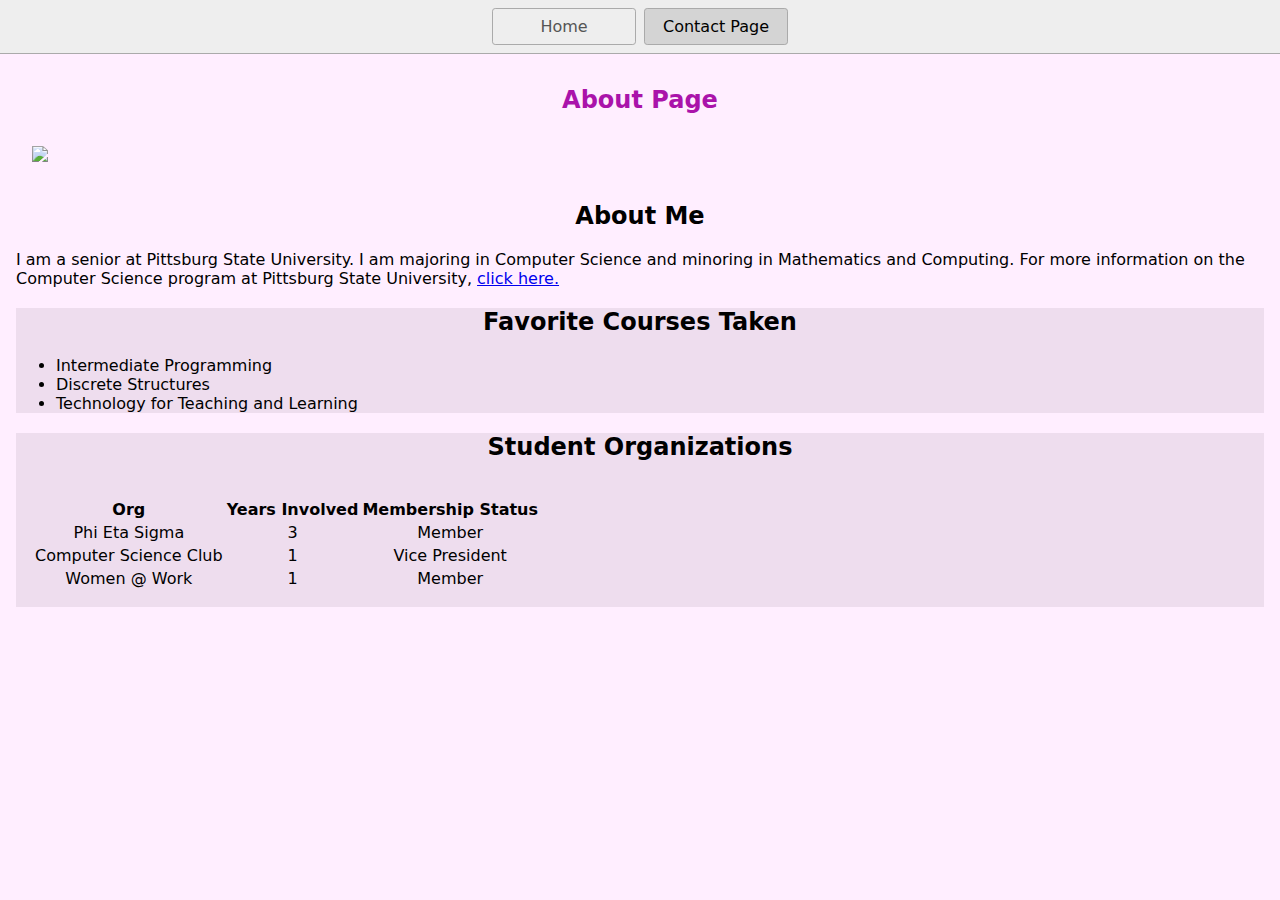
==== aboutPage.html @ 88d71ac8 "Initial commit" ====
<!DOCTYPE html>
<html lang="en">
  <head>
    <title>About Page</title>
    <meta charset="UTF-8" />
    <meta name="viewport" content="width=device-width" />
    <link rel="stylesheet" href="styles.css" />
    <script type="module" src="script.js"></script>
  </head>
  <body>
    <nav>
      <a href="/">Home</a>
      <a href="/contactPage.html" aria-current="page">Contact Page</a>
    </nav>
    <main>
      <header>
        <h1>About Page</h1>
        <img
          width="100%"
          src="https://images.squarespace-cdn.com/content/v1/533e21e5e4b065254d6ef4a9/1596327167945-SMTQ5C6CU5EY61BIVIWI/Kaia_00301.jpg?format=750w"
        />
      </header>
      <article>
        <h2>About Me</h2>
        <p>
          I am a senior at Pittsburg State University. I am majoring in Computer
          Science and minoring in Mathematics and Computing. For more
          information on the Computer Science program at Pittsburg State
          University,
          <a
            href="https://www.pittstate.edu/academics/academic-programs/math-and-physics/computer-science-degree.html"
            >click here.</a
          >
        </p>
      </article>
      <section>
        <h2>Favorite Courses Taken</h2>
        <ul>
          <li>Intermediate Programming</li>
          <li>Discrete Structures</li>
          <li>Technology for Teaching and Learning</li>
        </ul>
      </section>
      <section>
        <h2>Student Organizations</h2>
        <table>
          <tr>
            <th>Org</th>
            <th>Years Involved</th>
            <th>Membership Status</th>
          </tr>
          <tbody>
            <tr>
              <td>Phi Eta Sigma</td>
              <td>3</td>
              <td>Member</td>
            </tr>
            <tr>
              <td>Computer Science Club</td>
              <td>1</td>
              <td>Vice President</td>
            </tr>
            <tr>
              <td>Women @ Work</td>
              <td>1</td>
              <td>Member</td>
            </tr>
          </tbody>
        </table>
      </section>
    </main>
  </body>
</html>
---- styles.css ----
* {
  box-sizing: border-box;
}

body {
  margin: 0;
  font-family: system-ui, sans-serif;
  color: black;
  background-color: #ffeeff;
}

nav {
  display: flex;
  flex-wrap: wrap;
  align-items: center;
  justify-content: center;
  padding: 0.5rem;
  gap: 0.5rem;
  border-bottom: solid 1px #aaa;
  background-color: #eee;
}

nav a {
  display: inline-block;
  min-width: 9rem;
  padding: 0.5rem;
  border-radius: 0.2rem;
  border: solid 1px #aaa;
  text-align: center;
  text-decoration: none;
  color: #555;
}

nav a[aria-current='page'] {
  color: #000;
  background-color: #d4d4d4;
}

main {
  padding: 1rem;
}

h1,
h2 {
  font-weight: bold;
  font-size: 1.5rem;
  text-align: center;
}

h3 {
  text-align: center;
}

img {
  text-align: center;
  padding: 1rem;
}

table {
  padding: 1rem;
}

td {
  text-align: center;
}

header {
  color: #aa13aa;
}

section {
  background-color: #eeddee;
}

footer {
  text-align: center;
  color: #aa99aa;
}
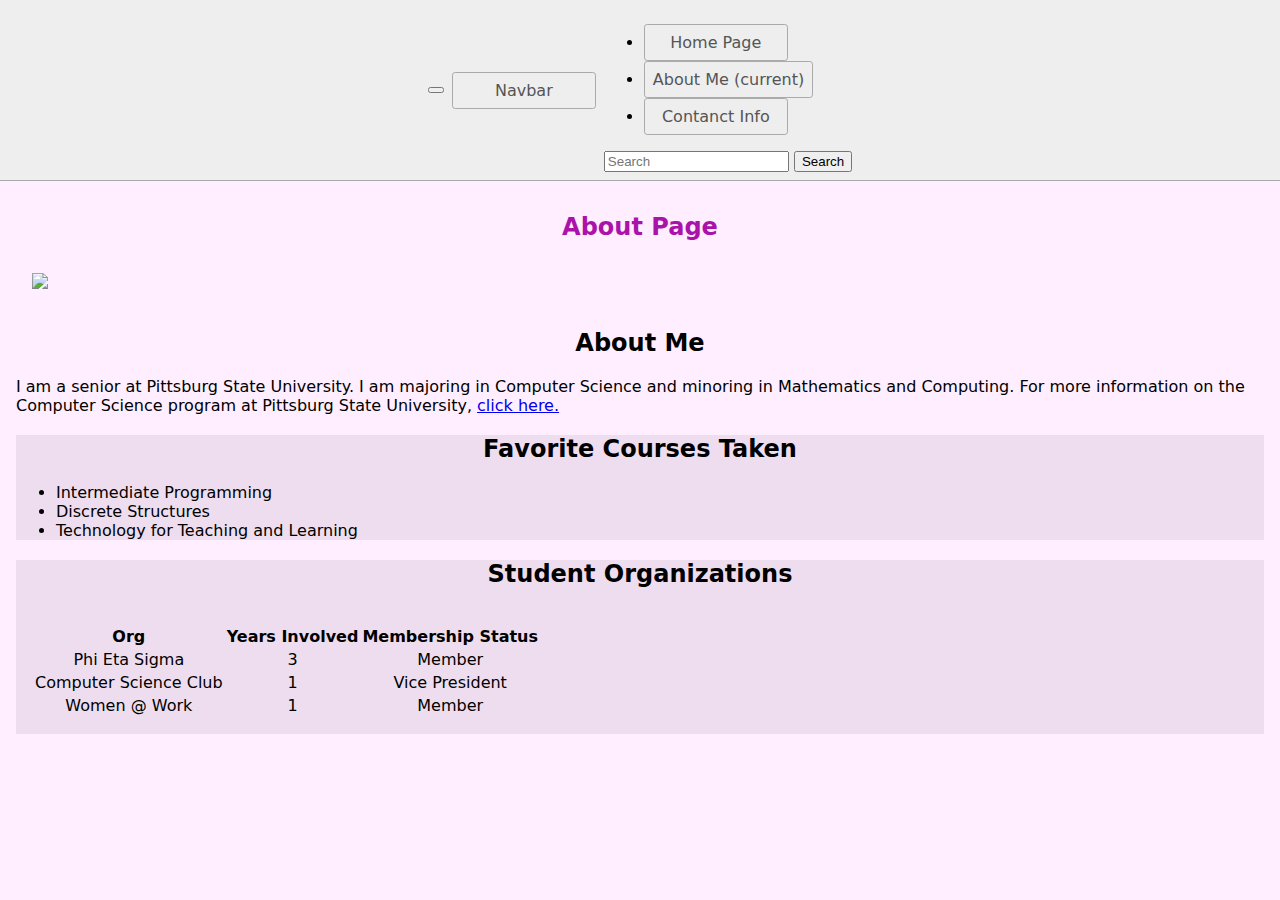
==== commit 31421a63: "3 files modified" ====
--- a/aboutPage.html
+++ b/aboutPage.html
@@ -5,12 +5,59 @@
     <meta charset="UTF-8" />
     <meta name="viewport" content="width=device-width" />
     <link rel="stylesheet" href="styles.css" />
+    <link
+      href="https://cdn.jsdelivr.net/npm/bootstrap@5.3.2/dist/css/bootstrap.min.css"
+      rel="stylesheet"
+      integrity="sha384-T3c6CoIi6uLrA9TneNEoa7RxnatzjcDSCmG1MXxSR1GAsXEV/Dwwykc2MPK8M2HN"
+      crossorigin="anonymous"
+    />
     <script type="module" src="script.js"></script>
   </head>
   <body>
-    <nav>
-      <a href="/">Home</a>
-      <a href="/contactPage.html" aria-current="page">Contact Page</a>
+    <nav class="navbar navbar-expand-lg navbar-light bg-light">
+      <button
+        class="navbar-toggler"
+        type="button"
+        data-toggle="collapse"
+        data-target="#navbarTogglerDemo03"
+        aria-controls="navbarTogglerDemo03"
+        aria-expanded="false"
+        aria-label="Toggle navigation"
+      >
+        <span class="navbar-toggler-icon"></span>
+      </button>
+      <a class="navbar-brand" href="#">Navbar</a>
+
+      <div class="collapse navbar-collapse" id="navbarTogglerDemo03">
+        <ul class="navbar-nav mr-auto mt-2 mt-lg-0">
+          <li class="nav-item active">
+            <a class="nav-link" href="index.html"
+              >Home Page <span class="sr-only"></span
+            ></a>
+          </li>
+          <li class="nav-item">
+            <a class="nav-link" href="aboutPage.html"
+              >About Me <span class="sr-only">(current)</span></a
+            >
+          </li>
+          <li class="nav-item">
+            <a class="nav-link disabled" href="contactPage.html"
+              >Contanct Info</a
+            >
+          </li>
+        </ul>
+        <form class="form-inline my-2 my-lg-0">
+          <input
+            class="form-control mr-sm-2"
+            type="search"
+            placeholder="Search"
+            aria-label="Search"
+          />
+          <button class="btn btn-outline-success my-2 my-sm-0" type="submit">
+            Search
+          </button>
+        </form>
+      </div>
     </nav>
     <main>
       <header>
@@ -69,5 +116,10 @@
         </table>
       </section>
     </main>
+    <script
+      src="https://cdn.jsdelivr.net/npm/bootstrap@5.3.2/dist/js/bootstrap.bundle.min.js"
+      integrity="sha384-C6RzsynM9kWDrMNeT87bh95OGNyZPhcTNXj1NW7RuBCsyN/o0jlpcV8Qyq46cDfL"
+      crossorigin="anonymous"
+    ></script>
   </body>
 </html>
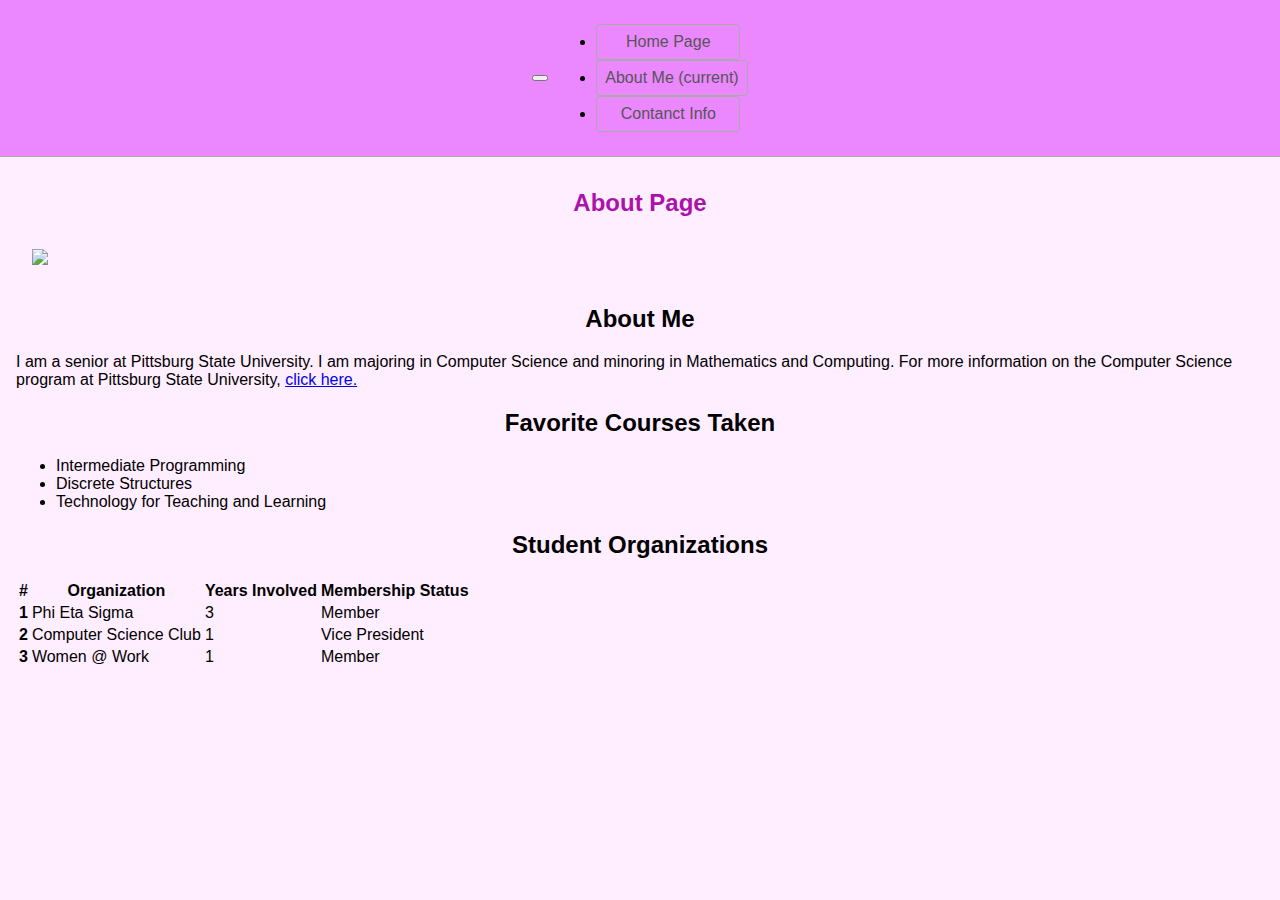
==== commit ebda36ff: "4 files modified" ====
--- a/aboutPage.html
+++ b/aboutPage.html
@@ -26,8 +26,6 @@
       >
         <span class="navbar-toggler-icon"></span>
       </button>
-      <a class="navbar-brand" href="#">Navbar</a>
-
       <div class="collapse navbar-collapse" id="navbarTogglerDemo03">
         <ul class="navbar-nav mr-auto mt-2 mt-lg-0">
           <li class="nav-item active">
@@ -41,22 +39,9 @@
             >
           </li>
           <li class="nav-item">
-            <a class="nav-link disabled" href="contactPage.html"
-              >Contanct Info</a
-            >
+            <a class="nav-link" href="contactPage.html">Contanct Info</a>
           </li>
         </ul>
-        <form class="form-inline my-2 my-lg-0">
-          <input
-            class="form-control mr-sm-2"
-            type="search"
-            placeholder="Search"
-            aria-label="Search"
-          />
-          <button class="btn btn-outline-success my-2 my-sm-0" type="submit">
-            Search
-          </button>
-        </form>
       </div>
     </nav>
     <main>
@@ -90,24 +75,30 @@
       </section>
       <section>
         <h2>Student Organizations</h2>
-        <table>
-          <tr>
-            <th>Org</th>
-            <th>Years Involved</th>
-            <th>Membership Status</th>
-          </tr>
+        <table class="table table-striped">
+          <thead>
+            <tr>
+              <th scope="col">#</th>
+              <th scope="col">Organization</th>
+              <th scope="col">Years Involved</th>
+              <th scope="col">Membership Status</th>
+            </tr>
+          </thead>
           <tbody>
             <tr>
+              <th scope="row">1</th>
               <td>Phi Eta Sigma</td>
               <td>3</td>
               <td>Member</td>
             </tr>
             <tr>
+              <th scope="row">2</th>
               <td>Computer Science Club</td>
               <td>1</td>
               <td>Vice President</td>
             </tr>
             <tr>
+              <th scope="row">3</th>
               <td>Women @ Work</td>
               <td>1</td>
               <td>Member</td>
--- a/styles.css
+++ b/styles.css
@@ -1,5 +1,6 @@
 * {
   box-sizing: border-box;
+  font-family: Impact, Haettenschweiler, 'Arial Narrow Bold', sans-serif;
 }
 
 body {
@@ -17,7 +18,7 @@
   padding: 0.5rem;
   gap: 0.5rem;
   border-bottom: solid 1px #aaa;
-  background-color: #eee;
+  background-color: #eb88ff;
 }
 
 nav a {
@@ -56,23 +57,15 @@
   padding: 1rem;
 }
 
-table {
-  padding: 1rem;
-}
-
-td {
-  text-align: center;
-}
-
 header {
   color: #aa13aa;
-}
-
-section {
-  background-color: #eeddee;
 }
 
 footer {
   text-align: center;
   color: #aa99aa;
 }
+
+main {
+  background: #ffeeff;
+}
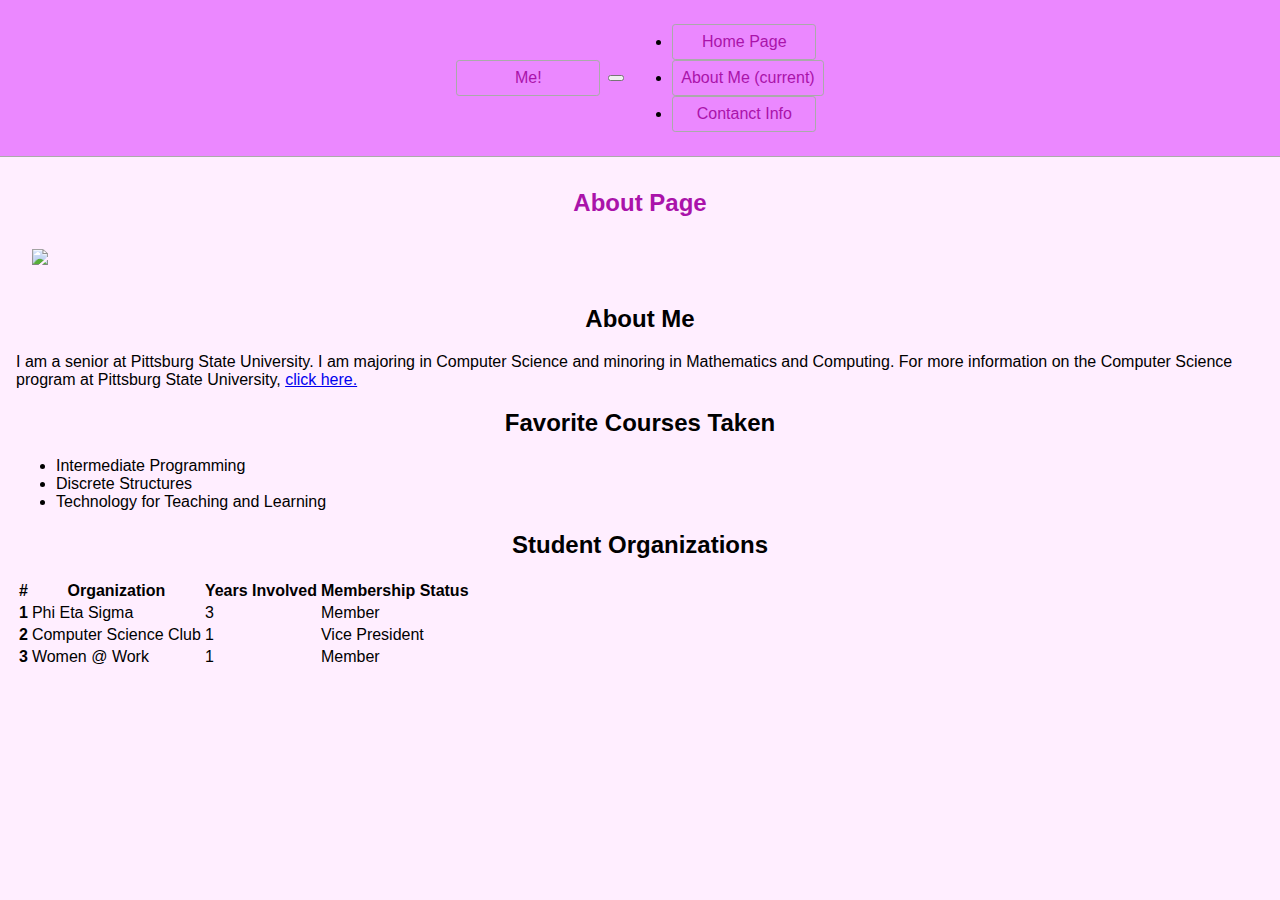
==== commit fa395abe: "4 files modified" ====
--- a/aboutPage.html
+++ b/aboutPage.html
@@ -14,7 +14,8 @@
     <script type="module" src="script.js"></script>
   </head>
   <body>
-    <nav class="navbar navbar-expand-lg navbar-light bg-light">
+    <nav class="navbar navbar-expand-lg">
+      <a class="navbar-brand" href="index.html">Me!</a>
       <button
         class="navbar-toggler"
         type="button"
--- a/styles.css
+++ b/styles.css
@@ -29,12 +29,12 @@
   border: solid 1px #aaa;
   text-align: center;
   text-decoration: none;
-  color: #555;
+  color: #aa13aa;
 }
 
 nav a[aria-current='page'] {
   color: #000;
-  background-color: #d4d4d4;
+  background-color: #eb88ff;
 }
 
 main {
@@ -64,8 +64,10 @@
 footer {
   text-align: center;
   color: #aa99aa;
+  background-color: ffeeff;
 }
 
 main {
   background: #ffeeff;
 }
+
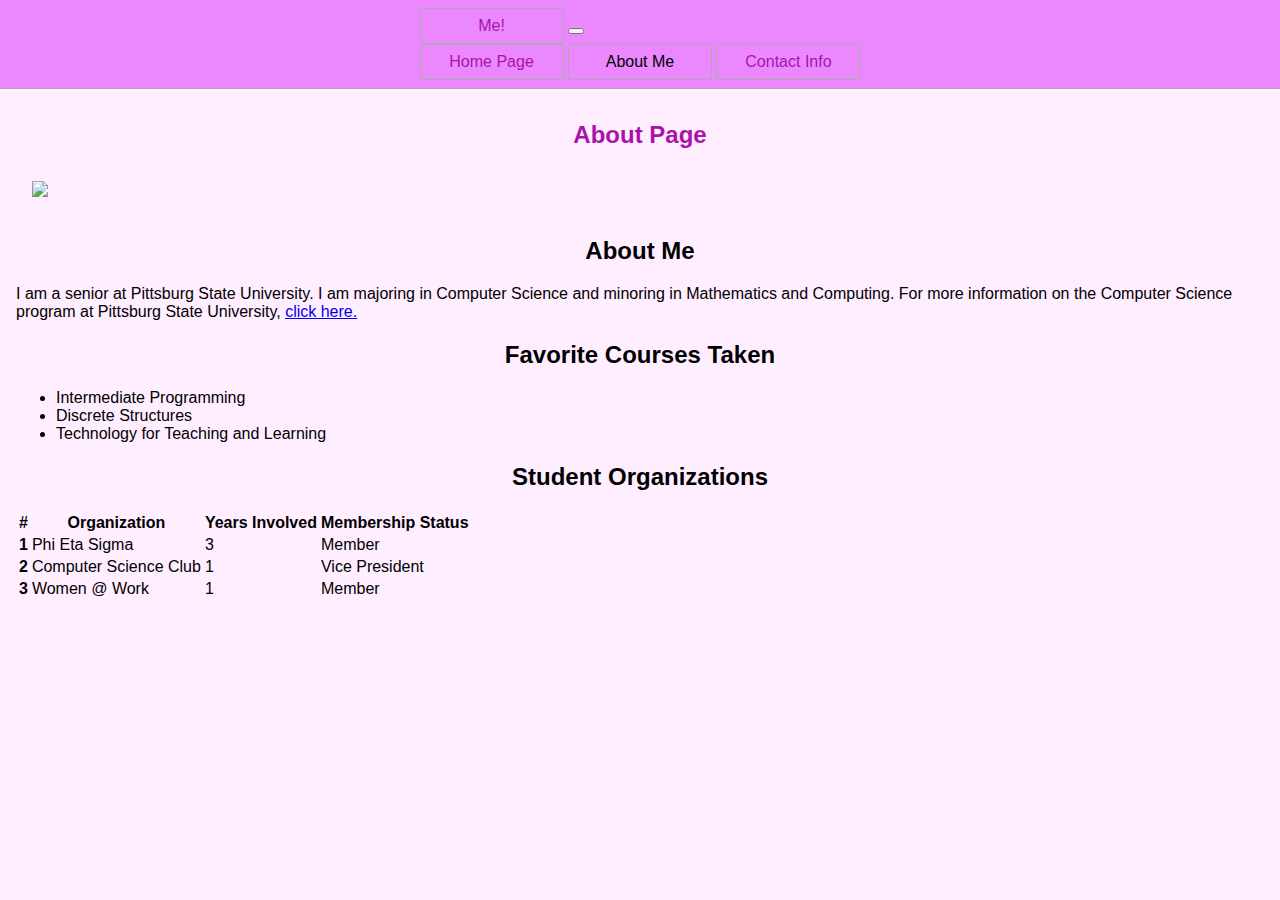
==== commit aebd5b95: "4 files modified" ====
--- a/aboutPage.html
+++ b/aboutPage.html
@@ -15,57 +15,55 @@
   </head>
   <body>
     <nav class="navbar navbar-expand-lg">
-      <a class="navbar-brand" href="index.html">Me!</a>
-      <button
-        class="navbar-toggler"
-        type="button"
-        data-toggle="collapse"
-        data-target="#navbarTogglerDemo03"
-        aria-controls="navbarTogglerDemo03"
-        aria-expanded="false"
-        aria-label="Toggle navigation"
-      >
-        <span class="navbar-toggler-icon"></span>
-      </button>
-      <div class="collapse navbar-collapse" id="navbarTogglerDemo03">
-        <ul class="navbar-nav mr-auto mt-2 mt-lg-0">
-          <li class="nav-item active">
-            <a class="nav-link" href="index.html"
-              >Home Page <span class="sr-only"></span
-            ></a>
-          </li>
-          <li class="nav-item">
-            <a class="nav-link" href="aboutPage.html"
-              >About Me <span class="sr-only">(current)</span></a
+      <div class="container-fluid">
+        <a class="navbar-brand" href="index.html">Me!</a>
+        <button
+          class="navbar-toggler"
+          type="button"
+          data-bs-toggle="collapse"
+          data-bs-target="#navbarNavAltMarkup"
+          aria-controls="navbarNavAltMarkup"
+          aria-expanded="false"
+          aria-label="Toggle navigation"
+        >
+          <span class="navbar-toggler-icon"></span>
+        </button>
+        <div class="collapse navbar-collapse" id="navbarNavAltMarkup">
+          <div class="navbar-nav">
+            <a class="nav-link"  href="index.html"
+              >Home Page</a
             >
-          </li>
-          <li class="nav-item">
-            <a class="nav-link" href="contactPage.html">Contanct Info</a>
-          </li>
-        </ul>
+            <a class="nav-link active" aria-current="page" href="aboutPage.html">About Me</a>
+            <a class="nav-link" href="contactPage.html">Contact Info</a>
+          </div>
+        </div>
       </div>
     </nav>
     <main>
       <header>
         <h1>About Page</h1>
-        <img
-          width="100%"
-          src="https://images.squarespace-cdn.com/content/v1/533e21e5e4b065254d6ef4a9/1596327167945-SMTQ5C6CU5EY61BIVIWI/Kaia_00301.jpg?format=750w"
-        />
+        <div class="container">
+          <img
+            width="100%"
+            src="https://images.squarespace-cdn.com/content/v1/533e21e5e4b065254d6ef4a9/1596327167945-SMTQ5C6CU5EY61BIVIWI/Kaia_00301.jpg?format=750w"
+          />
+        </div>
       </header>
-      <article>
-        <h2>About Me</h2>
-        <p>
-          I am a senior at Pittsburg State University. I am majoring in Computer
-          Science and minoring in Mathematics and Computing. For more
-          information on the Computer Science program at Pittsburg State
-          University,
-          <a
-            href="https://www.pittstate.edu/academics/academic-programs/math-and-physics/computer-science-degree.html"
-            >click here.</a
-          >
-        </p>
-      </article>
+      <div class="container">
+        <article>
+          <h2>About Me</h2>
+          <p>
+            I am a senior at Pittsburg State University. I am majoring in
+            Computer Science and minoring in Mathematics and Computing. For more
+            information on the Computer Science program at Pittsburg State
+            University,
+            <a
+              href="https://www.pittstate.edu/academics/academic-programs/math-and-physics/computer-science-degree.html"
+              >click here.</a
+            >
+          </p>
+        </article>
+      </div>
       <section>
         <h2>Favorite Courses Taken</h2>
         <ul>
--- a/styles.css
+++ b/styles.css
@@ -70,4 +70,3 @@
 main {
   background: #ffeeff;
 }
-
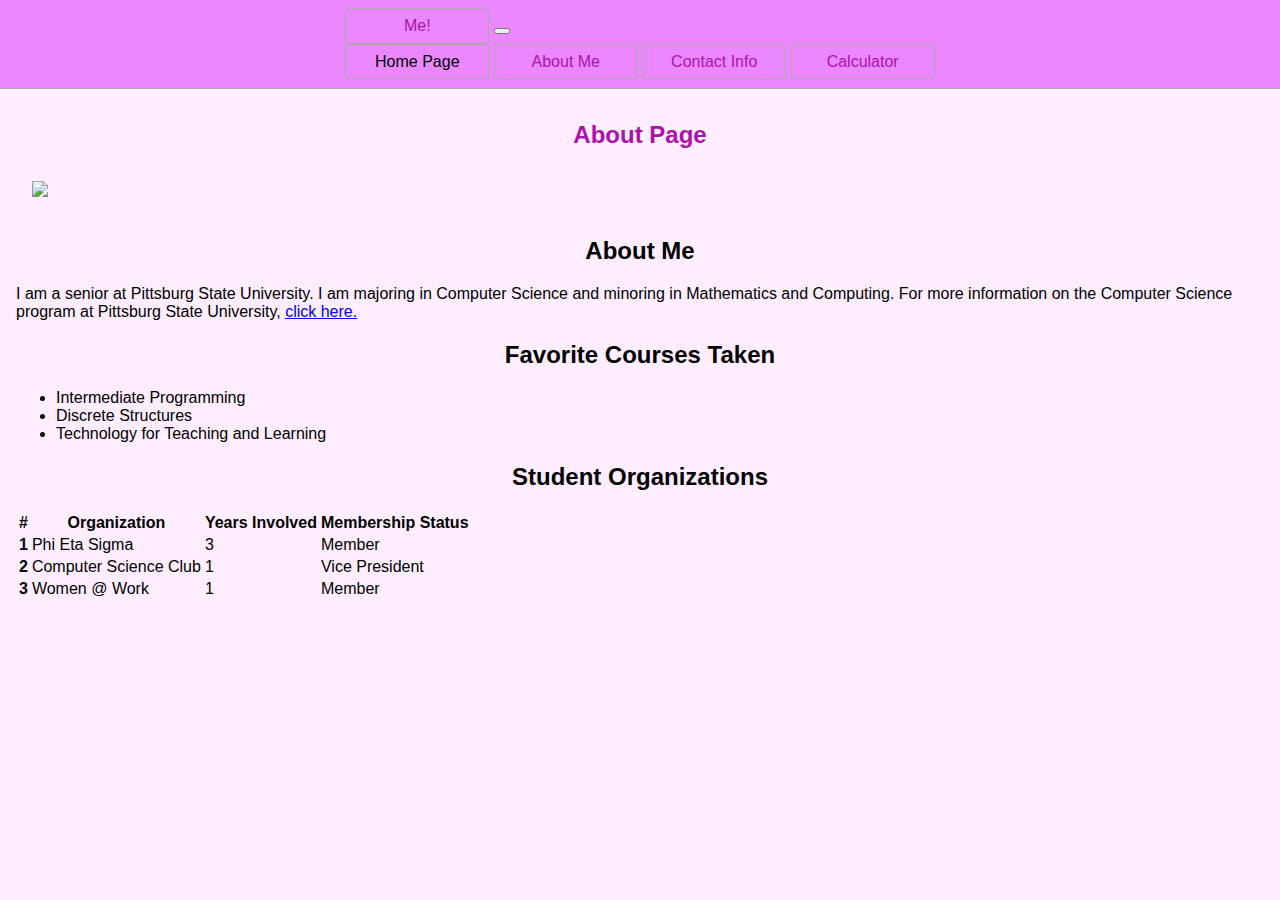
==== commit 8514b5a2: "Updated nav links" ====
--- a/aboutPage.html
+++ b/aboutPage.html
@@ -12,6 +12,10 @@
       crossorigin="anonymous"
     />
     <script type="module" src="script.js"></script>
+    <script
+  src="https://code.jquery.com/jquery-3.7.1.min.js"
+  integrity="sha256-/JqT3SQfawRcv/BIHPThkBvs0OEvtFFmqPF/lYI/Cxo="
+  crossorigin="anonymous"></script>
   </head>
   <body>
     <nav class="navbar navbar-expand-lg">
@@ -30,11 +34,11 @@
         </button>
         <div class="collapse navbar-collapse" id="navbarNavAltMarkup">
           <div class="navbar-nav">
-            <a class="nav-link"  href="index.html"
-              >Home Page</a
-            >
-            <a class="nav-link active" aria-current="page" href="aboutPage.html">About Me</a>
+            <a class="nav-link active" aria-current="page" href="index.html"
+              >Home Page</a>
+            <a class="nav-link active" href="aboutPage.html">About Me</a>
             <a class="nav-link" href="contactPage.html">Contact Info</a>
+            <a class="nav-link" href="contactPage.html">Calculator</a>
           </div>
         </div>
       </div>
--- a/styles.css
+++ b/styles.css
@@ -64,9 +64,35 @@
 footer {
   text-align: center;
   color: #aa99aa;
-  background-color: ffeeff;
+  background-color: #ffeeff;
 }
 
 main {
   background: #ffeeff;
 }
+
+@media (max-width: sm) {
+  body {
+    width: 100%;
+  }
+}
+@media (max-width: md) {
+  body {
+    width: 100%;
+  }
+}
+@media (max-width: lg) {
+  body {
+    width: 100%;
+  }
+}
+@media (max-width: xl) {
+  body {
+    width: 100%;
+  }
+}
+@media (max-width: xxl) {
+  body {
+    width: 100%;
+  }
+}
